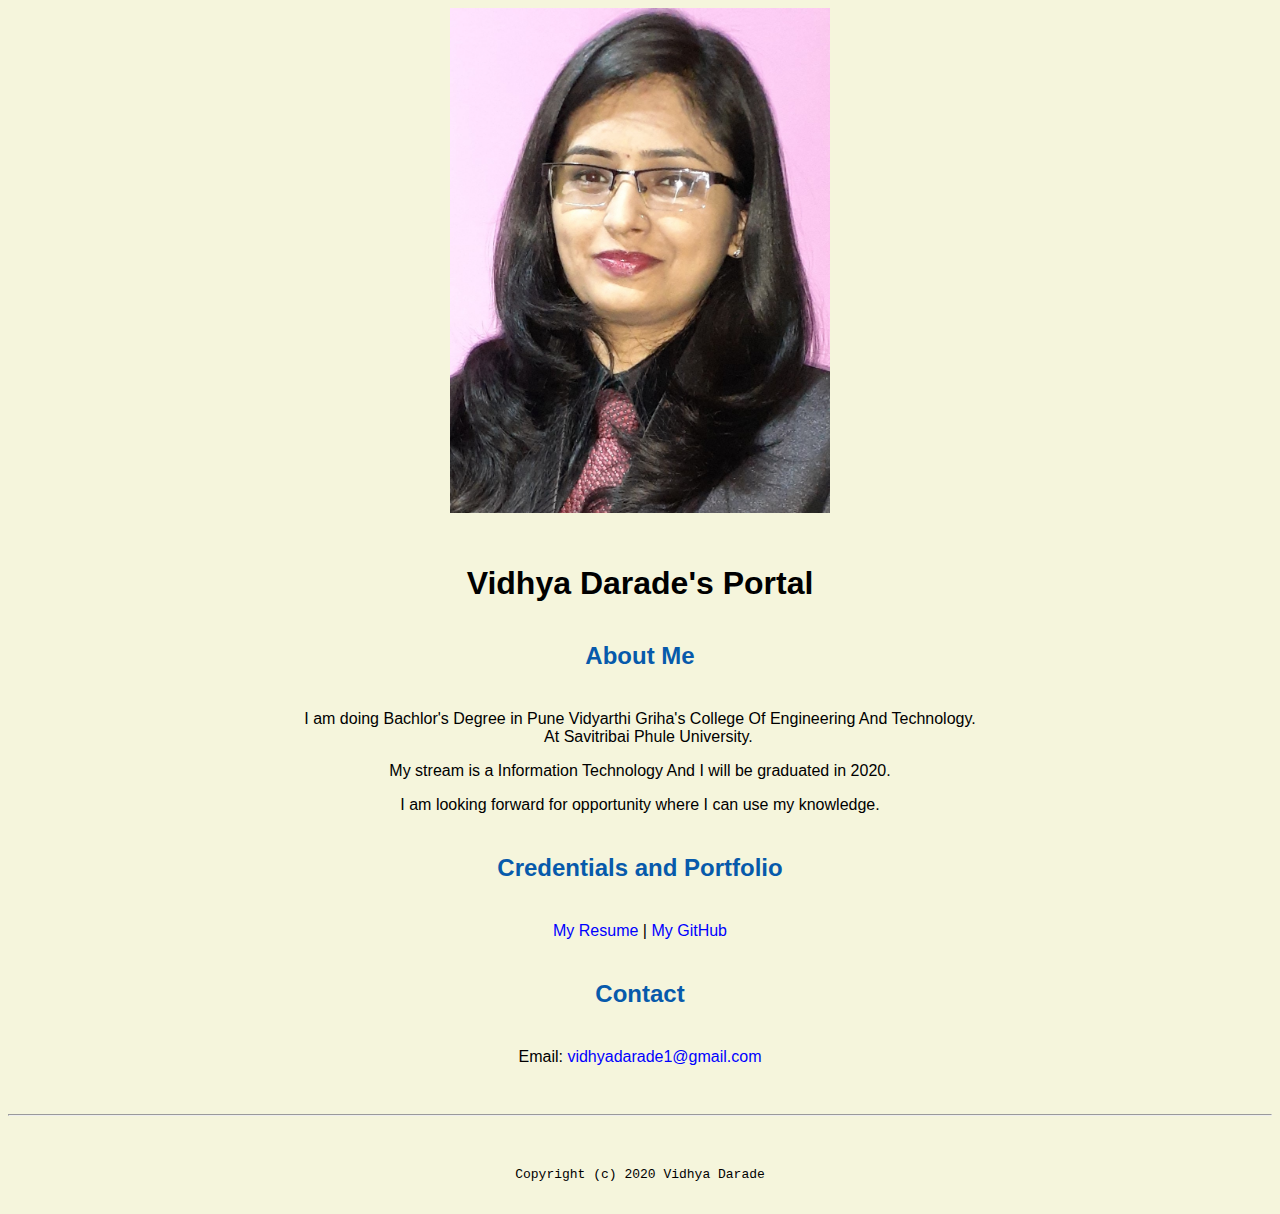
==== index.html @ 93a8746c "Update index.html" ====
<!doctype html>
<html lang="en">

	<header>

		<title>Vidhya Darade's Portal</title>
		<link rel="stylesheet" href="master.css">
		<link rel="shortcut icon" href="/C:\Users\worldcomputer\Desktop\Portfolio/favicon.ico" type="image/x-icon">
		<link rel="icon" href="/C:\Users\worldcomputer\Desktop\Portfolio/favicon.ico" type="image/x-icon">
		<meta name="viewport" content="width=device-width, intial-scale=1,shrink-to-fit=no">
		<meta name="name" content="Vidhya Darade's Portal">
	</header>

	<body>
		
		<img src="edited.jpg" width="30%" alt="banner">
		<h1>Vidhya Darade's Portal</h1>
		<h2>About Me</h2>
		<p>I am doing Bachlor's Degree in Pune Vidyarthi Griha's College Of Engineering And Technology.<br>&nbsp&nbsp&nbsp
		At Savitribai Phule University.</p>
		<p>My stream is a Information Technology And I will be graduated in 2020.</p>
		<p>I am looking forward for opportunity where I can use my knowledge.</p>
		<h2>Credentials and Portfolio</h2>   
		<p><a href="resume.html">My Resume</a> |<a href="https://github.com/Vidhya100"> My GitHub</a></p>
		<h2>Contact</h2>
		<p>Email: <a href="mailto:vidhyadarade1@gmail.com">vidhyadarade1@gmail.com</a></p>
	</body>

	<footer>
			<hr>
			<code>Copyright (c) 2020 Vidhya Darade</code>
	</footer>
</html>
---- master.css ----
a{
	color: blue;
	text-decoration: none;
}
a:hover{
	text-decoration: none;
	color: red;
}
body{
	background-color: beige;
	color: black;
	font-family: Arial,Helvetica,sans-serif;
	text-align: center;
}
footer{
	margin-top: 2rem;
	margin-bottom: 2rem;
}
h1{
	margin-top: 3rem;
	margin-bottom: 0.5rem;
}
h2{
	color: #075AAB;
	margin-bottom: 2.5rem; 
	margin-top: 2.5rem;
}
h3{
	margin-top: 2rem;
	margin-bottom: 0;
}
h4{
	margin-top: 0.5rem;
	margin-bottom: 1rem;
}
h5{
	margin-top: 0.5rem;
}
hr{
	margin-top: 3rem;
	margin-bottom: 3rem;
}
ul{
	display: table;
	margin: 0 auto;
	text-align: left;
}
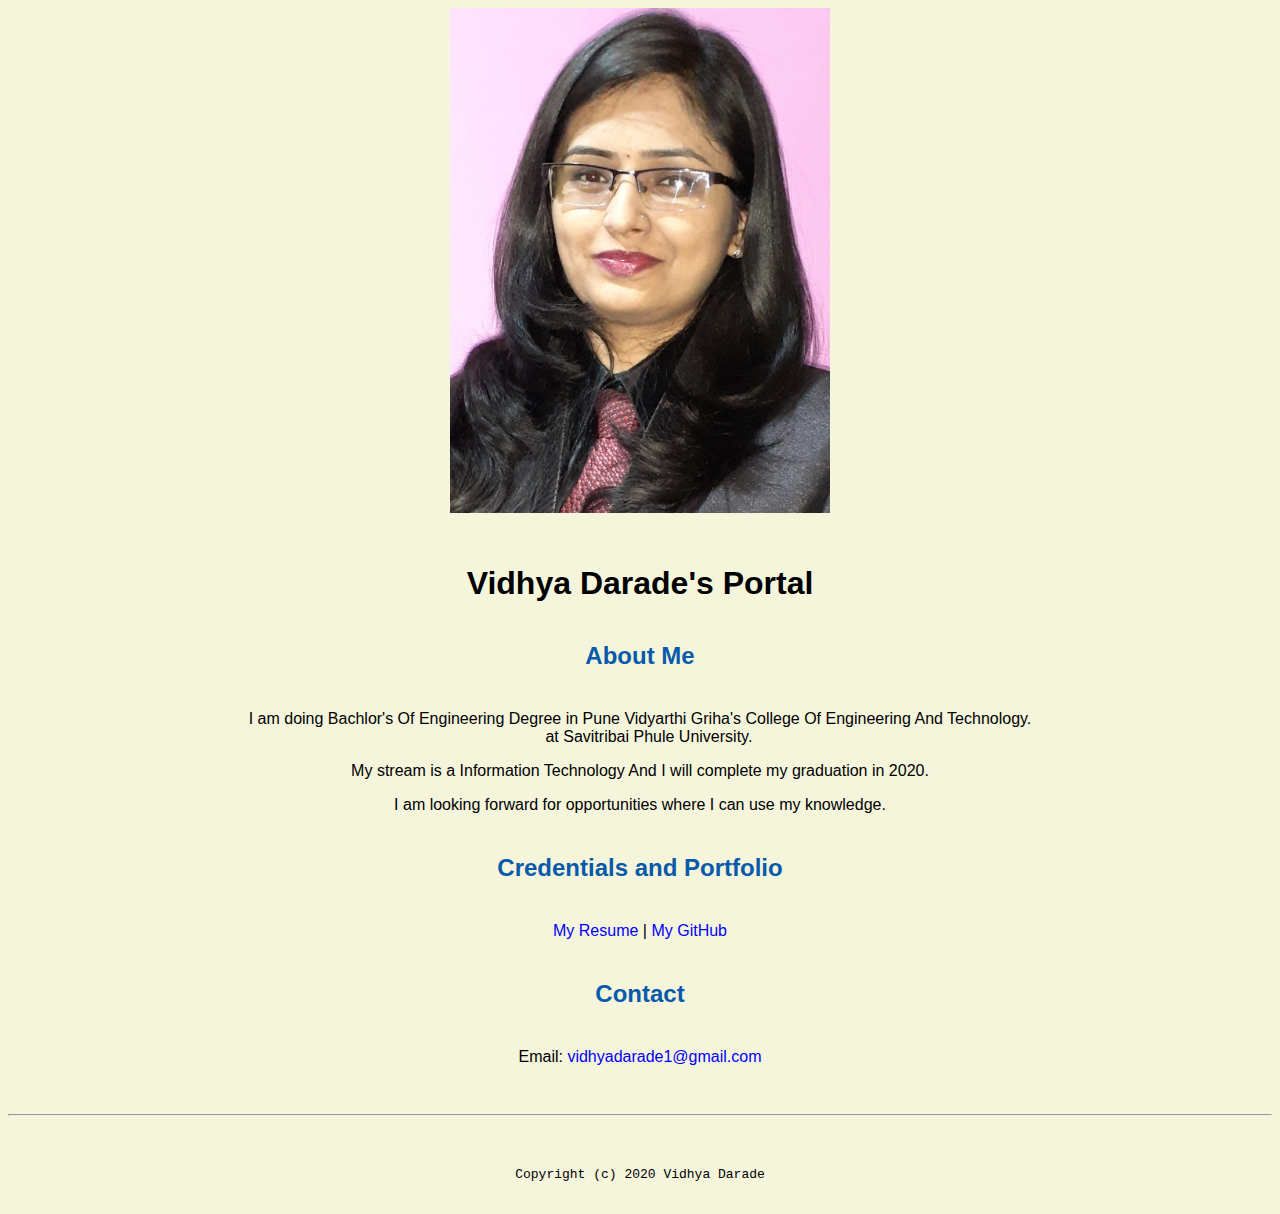
==== commit 63a11fa5: "Update index.html" ====
--- a/index.html
+++ b/index.html
@@ -16,10 +16,10 @@
 		<img src="edited.jpg" width="30%" alt="banner">
 		<h1>Vidhya Darade's Portal</h1>
 		<h2>About Me</h2>
-		<p>I am doing Bachlor's Degree in Pune Vidyarthi Griha's College Of Engineering And Technology.<br>&nbsp&nbsp&nbsp
-		At Savitribai Phule University.</p>
-		<p>My stream is a Information Technology And I will be graduated in 2020.</p>
-		<p>I am looking forward for opportunity where I can use my knowledge.</p>
+		<p>I am doing Bachlor's Of Engineering Degree in Pune Vidyarthi Griha's College Of Engineering And Technology.<br>&nbsp&nbsp&nbsp
+		at Savitribai Phule University.</p>
+		<p>My stream is a Information Technology And I will complete my graduation in 2020.</p>
+		<p>I am looking forward for opportunities where I can use my knowledge.</p>
 		<h2>Credentials and Portfolio</h2>   
 		<p><a href="resume.html">My Resume</a> |<a href="https://github.com/Vidhya100"> My GitHub</a></p>
 		<h2>Contact</h2>
